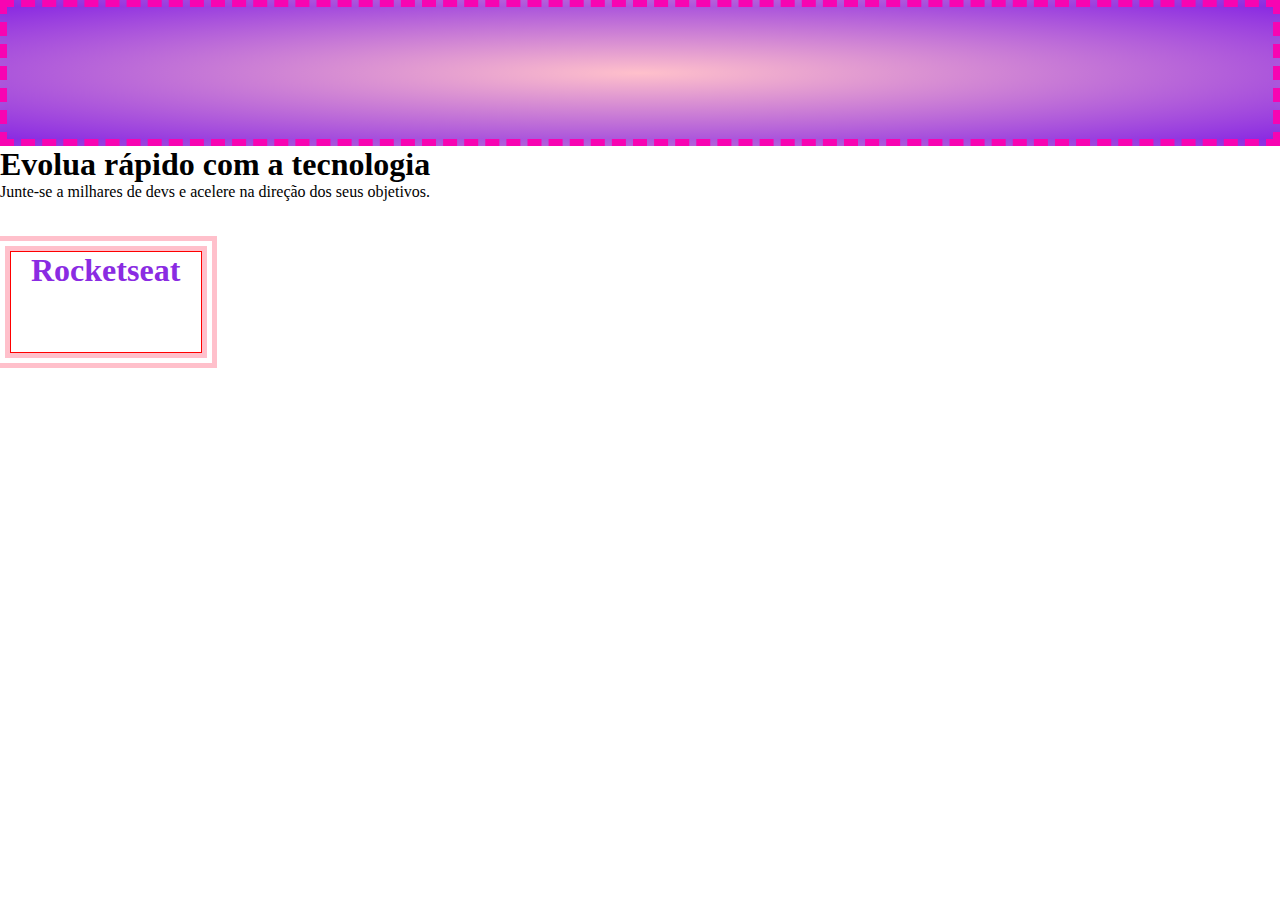
==== basic css/index.html @ 613d5bf6 "add files" ====
<!DOCTYPE html>
<html lang="en">
  <head>
    <meta charset="UTF-8" />
    <meta http-equiv="X-UA-Compatible" content="IE=edge" />
    <meta name="viewport" content="width=device-width, initial-scale=1.0" />
    <link rel="stylesheet" href="./style.css" />
    <title>Learning CSS</title>
  </head>
  <body>
    <header>

    </header>
    <main>
        <h1>Evolua rápido com a tecnologia</h1>
        <p>Junte-se a milhares de devs e acelere na direção dos seus objetivos.</p>
    </main>
    <div>
      <h1>Rocketseat</h1>
    </div>
  </body>
</html>
---- basic css/style.css ----
* {
    margin: 0;
}

header {
    height: 100px;
    border: 7px dashed rgb(247, 4, 178);
    padding: 16px;

    /* background-color: rgb(154, 54, 112); */
    background-image: url('../rocketseat.png');

    background-repeat: no-repeat;
    background-position: center;
    background-size: contain;
    background-origin: content-box;
    background-clip: content-box;
    /* background-attachment: fixed; scroll acompanha a barra de rolagem*/

    background: radial-gradient(pink, blueviolet);
}

div {
    color: blueviolet;
    width: 150px;
    height: 100px;
    border: 1px solid red;
    margin: 50px 8px 10px 10px; /* example shorthand */
    padding: 0 20px;

    outline: double pink 15px; /* mais usado pelo user agent para acessibilidade */
}
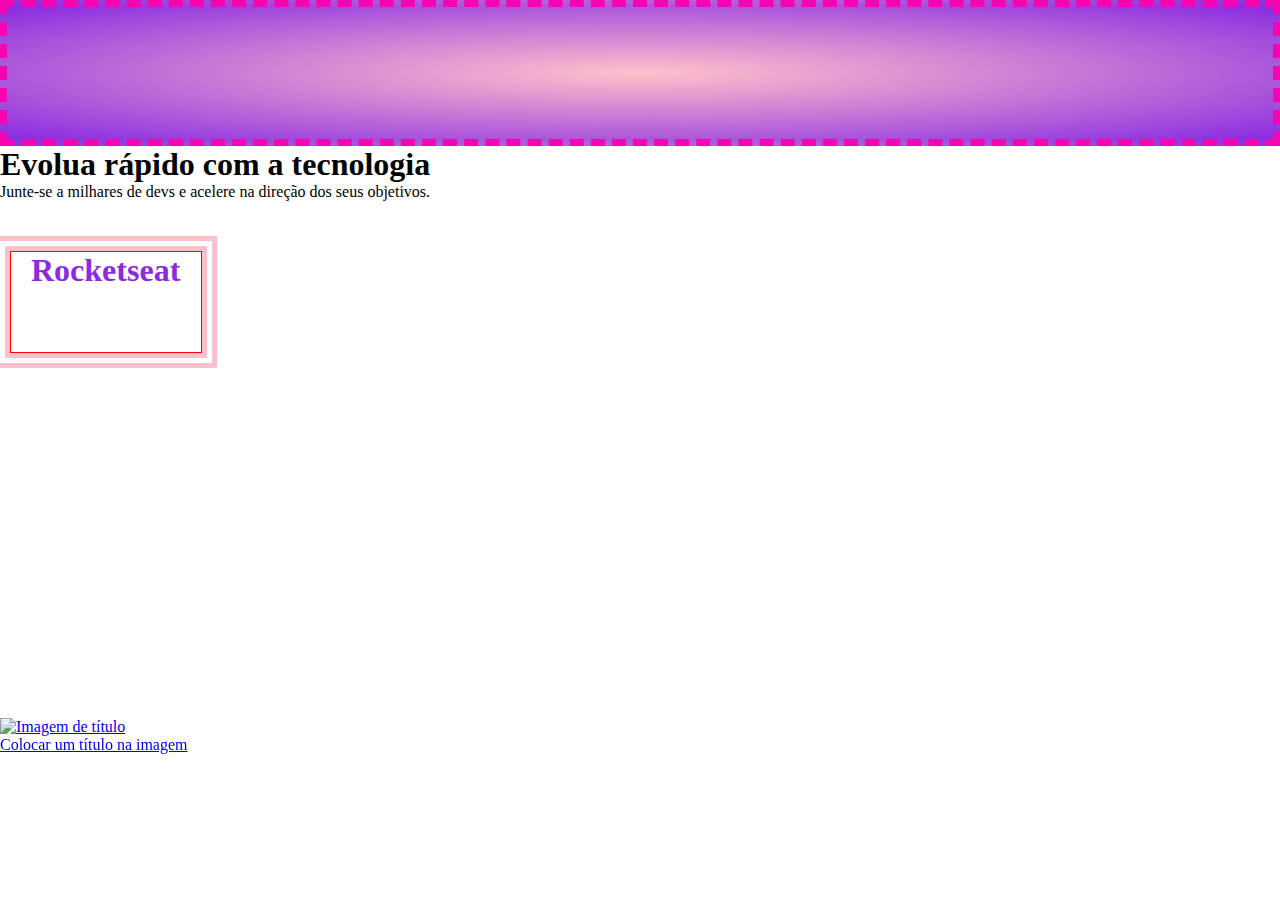
==== commit 31881b59: "add files" ====
--- a/basic css/index.html
+++ b/basic css/index.html
@@ -8,15 +8,41 @@
     <title>Learning CSS</title>
   </head>
   <body>
-    <header>
-
-    </header>
+    <header></header>
     <main>
-        <h1>Evolua rápido com a tecnologia</h1>
-        <p>Junte-se a milhares de devs e acelere na direção dos seus objetivos.</p>
+      <h1>Evolua rápido com a tecnologia</h1>
+      <p>
+        Junte-se a milhares de devs e acelere na direção dos seus objetivos.
+      </p>
     </main>
     <div>
       <h1>Rocketseat</h1>
     </div>
+    <br />
+    <iframe
+      width="560"
+      height="315"
+      src="https://www.youtube.com/embed/37SwqREHRGI"
+      title="YouTube video player"
+      frameborder="0"
+      allow="accelerometer; autoplay; clipboard-write; encrypted-media; gyroscope; picture-in-picture"
+      allowfullscreen
+      title="Vídeo da Rocketseat"
+    ></iframe>
+    <br />
+    <br />
+
+    <a href="https://google.com">
+      <figure>
+        <img
+          src="https://source.unsplash.com/random"
+          alt="Imagem de título"
+          title="Colocar um título na imagem"
+          width="250px"
+        />
+
+        <figcaption>Colocar um título na imagem</figcaption>
+      </figure>
+    </a>
   </body>
 </html>
